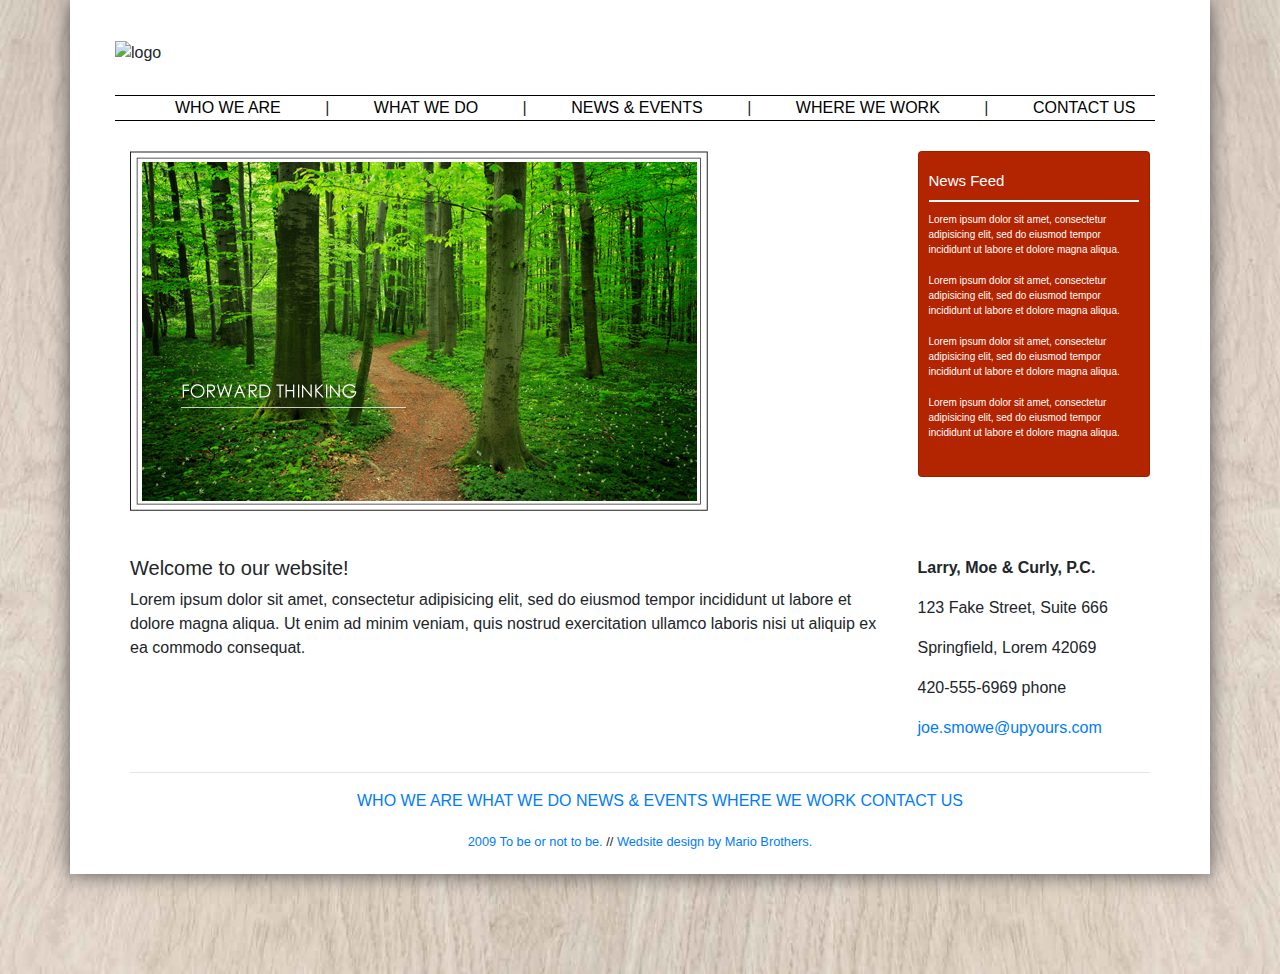
==== index.html @ 97bbb87f "I can't pull" ====
<!DOCTYPE html>
<html lang="en">
<head>
  <meta charset="UTF-8">
  <meta name="viewport" content="width=device-width, initial-scale=1.0">
  <meta http-equiv="X-UA-Compatible" content="ie=edge">
  <link rel="stylesheet" href="https://maxcdn.bootstrapcdn.com/bootstrap/4.0.0/css/bootstrap.min.css" integrity="sha384-Gn5384xqQ1aoWXA+058RXPxPg6fy4IWvTNh0E263XmFcJlSAwiGgFAW/dAiS6JXm" crossorigin="anonymous">
  <link rel="stylesheet" href="./css/main.css">
  <title>law_site_replica</title>
</head>
<body>
  <div class="container stooges">
    <div class="row">
      <header>
        <img src="http://placehold.it/318x76" alt="logo">
        <nav id="top_footer">
          <ul><!-- TODO: ADD LINK LATER -->
            <li>
              <a href="#">WHO WE ARE</a>
            </li>
            <span>|</span>
            <li>
              <a href="#">WHAT WE DO</a>
            </li>
            <span>|</span>
            <li>
              <a href="#">NEWS & EVENTS</a>
            </li>
            <span>|</span>
            <li>
              <a href="#">WHERE WE WORK</a>
            </li>
            <span>|</span>
            <li>
              <a href="#">CONTACT US</a>
            </li>
          </ul>
        </nav>
      </header>
    </div>    <!-- end of row -->
    <div class="row">
      <div class="col-md-9">
        <img src="./img/nza_slideshow.jpg" alt="">
      </div>
      <div class="col-md-3">
        <div class="card news">
          <h5>News Feed</h5>
          <hr>
          <p>Lorem ipsum dolor sit amet, consectetur adipisicing elit, sed do eiusmod tempor incididunt ut labore et dolore magna aliqua.</p>
          <p>Lorem ipsum dolor sit amet, consectetur adipisicing elit, sed do eiusmod tempor incididunt ut labore et dolore magna aliqua.</p>
          <p>Lorem ipsum dolor sit amet, consectetur adipisicing elit, sed do eiusmod tempor incididunt ut labore et dolore magna aliqua.</p>
          <p>Lorem ipsum dolor sit amet, consectetur adipisicing elit, sed do eiusmod tempor incididunt ut labore et dolore magna aliqua.</p>
        </div>
      </div>
    </div><!-- end of row -->
    <div class="row welcome">
      <div class="col-md-9">
        <h5>Welcome to our website!</h5>
        <p>Lorem ipsum dolor sit amet, consectetur adipisicing elit, sed do eiusmod tempor incididunt ut labore et dolore magna aliqua. Ut enim ad minim veniam, quis nostrud exercitation ullamco laboris nisi ut aliquip ex ea commodo consequat.</p>
      </div>
      <div class="col-md-3">
        <p><b>Larry, Moe & Curly, P.C.</b></p>
        <p>123 Fake Street, Suite 666</p>
        <p>Springfield, Lorem 42069</p>
        <p>420-555-6969 phone</p>
        <p><a href="joe.smowe@upyours.com">joe.smowe@upyours.com</a></p>
      </div>
    </div><!-- end of row -->
    <div class="row">
      <div class="col-md-12">
        <footer>
          <hr>
          <nav id="bottom_footer">
            <ul><!-- TODO: ADD LINK LATER -->
              <li>
                <a href="#">WHO WE ARE</a>
              </li>
              <li>
                <a href="#">WHAT WE DO</a>
              </li>
              <li>
                <a href="#">NEWS & EVENTS</a>
              </li>
              <li>
                <a href="#">WHERE WE WORK</a>
              </li>
              <li>
                <a href="#">CONTACT US</a>
              </li>
            </ul>
          </nav>
        <div class="col-md-12 legal">
          <p>
            <small>
              <a href="2009 To be or not to be.">2009 To be or not to be.</a>  // <a href="Wedsite design by Mario Brothers.">Wedsite design by Mario Brothers.</a>
            </small>
          </p>
        </div>
        </footer>
      </div>
    </div>
  </div>

</body>
</html>
---- css/main.css ----
body {
  background-image: url(../img/nza_background.jpg);
  background-repeat: no-repeat;
  background-size: 100% 100%;
}

.stooges {
  background-color: white;
  padding: 40px 60px 5px;
  margin-bottom: 100px;
  box-shadow: 0px 0px 20px #505050;
}

.news p {
  font-size: 10px;
}

.news hr {
  border: 1px solid white;
  margin-top: 2px;
  margin-bottom: 10px;
}

.news  h5 {
  font-size: 15px;
}

.news {
  background-color: rgba(179, 36, 0, 1);
  color: white;
  padding: 20px 10px;
}

.row.welcome {
    margin-top: 45px;
}

#top_footer {
  margin: 30px 0px;
}

#top_footer ul {
  list-style: none;
  border-top: 1px solid black;
  border-bottom: 1px solid #000;
  text-align: center;
  margin: 0 auto;
  width: 100%;
}

#top_footer ul li a {
  color: black;
  /* font-size: 12px; */
}

#top_footer ul li {
  color: black;
  padding: 5px 20px;
  display: inline;
}

#top_footer ul span {
  padding: 5px 20px;
}

#bottom_footer ul {
  list-style: none;
  text-align: center;
}

#bottom_footer ul li {
  display: inline;
}

.col-md-12.legal {
    text-align: center;
}
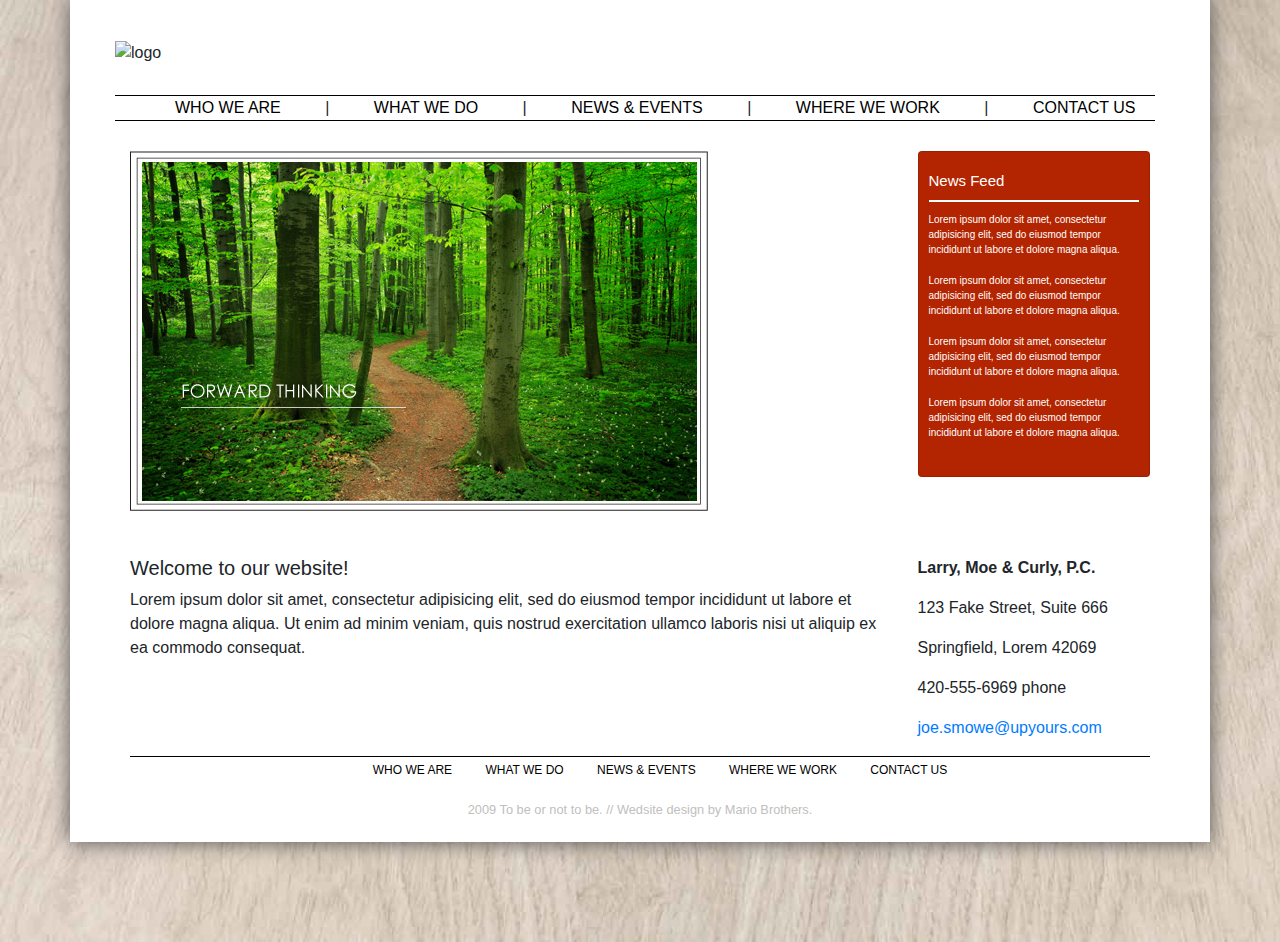
==== commit c3902cac: "more fixes" ====
--- a/index.html
+++ b/index.html
@@ -69,7 +69,7 @@
     <div class="row">
       <div class="col-md-12">
         <footer>
-          <hr>
+          <hr class="bottom-divide">
           <nav id="bottom_footer">
             <ul><!-- TODO: ADD LINK LATER -->
               <li>
--- a/css/main.css
+++ b/css/main.css
@@ -1,7 +1,7 @@
 body {
   background-image: url(../img/nza_background.jpg);
   background-repeat: no-repeat;
-  background-size: 100% 100%;
+  background-size: cover;
 }
 
 .stooges {
@@ -70,8 +70,31 @@
 
 #bottom_footer ul li {
   display: inline;
+  padding: 0 15px;
+  font-size: 12px;
+}
+
+#bottom_footer ul li a {
+  color: black;
+}
+
+hr.bottom-divide {
+  margin-top: 0px;
+  margin-bottom: 0px;
+}
+
+.bottom-divide {
+    border-top: 1px solid black;
 }
 
 .col-md-12.legal {
     text-align: center;
 }
+
+.col-md-12.legal p {
+    color: #c0c0c0;
+}
+
+.col-md-12.legal p small a {
+    color: #c0c0c0;
+}
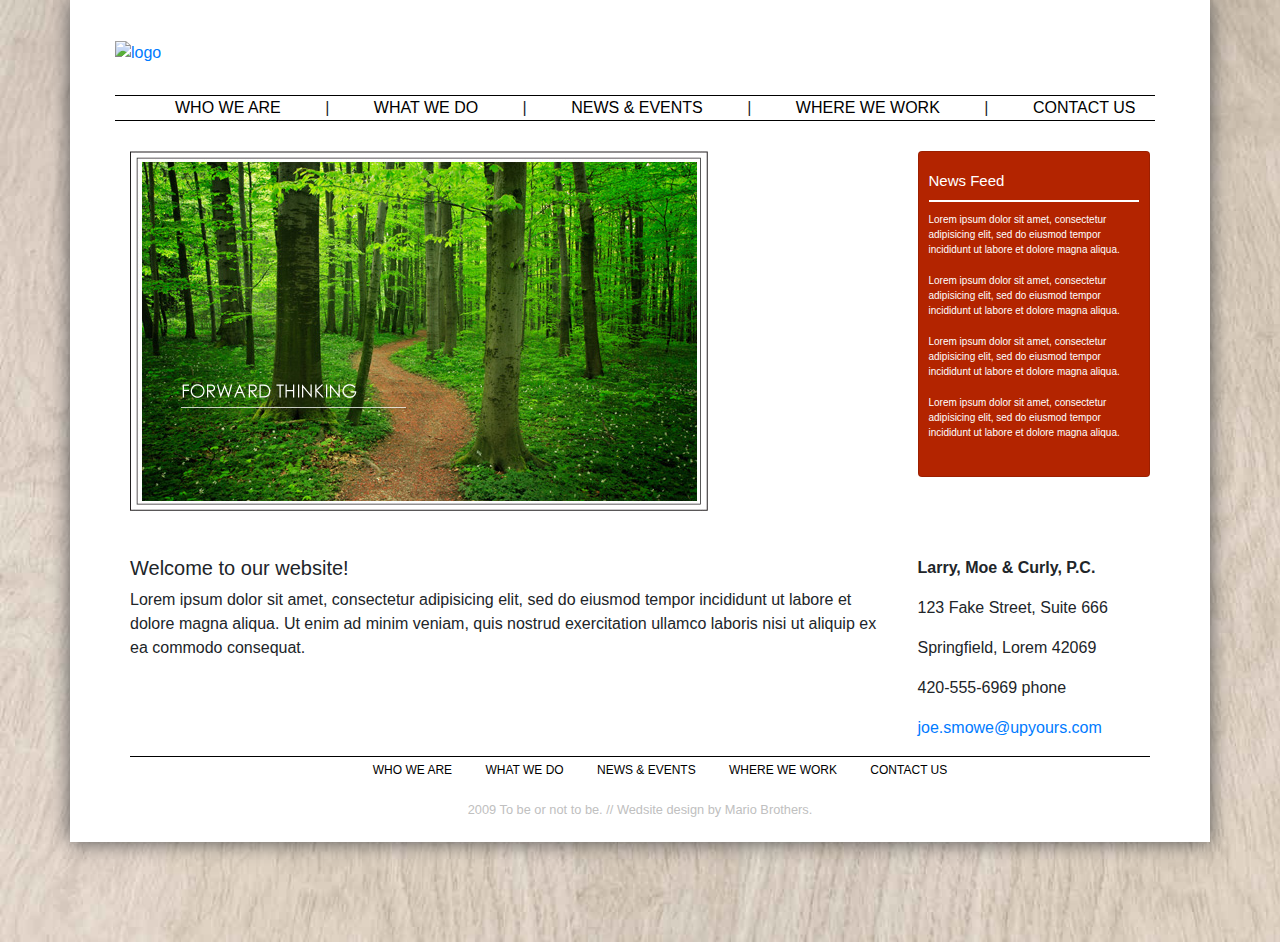
==== commit 205a3701: "contact page completed maybe" ====
--- a/index.html
+++ b/index.html
@@ -12,15 +12,15 @@
   <div class="container stooges">
     <div class="row">
       <header>
-        <img src="http://placehold.it/318x76" alt="logo">
+        <a href="./index.html"><img src="http://placehold.it/318x76" alt="logo"></a>
         <nav id="top_footer">
           <ul><!-- TODO: ADD LINK LATER -->
             <li>
-              <a href="#">WHO WE ARE</a>
+              <a href="./pages/whoweare.html">WHO WE ARE</a>
             </li>
             <span>|</span>
             <li>
-              <a href="#">WHAT WE DO</a>
+              <a href="./pages/what.html">WHAT WE DO</a>
             </li>
             <span>|</span>
             <li>
@@ -28,44 +28,46 @@
             </li>
             <span>|</span>
             <li>
-              <a href="#">WHERE WE WORK</a>
+              <a href="./pages/where.html">WHERE WE WORK</a>
             </li>
             <span>|</span>
             <li>
-              <a href="#">CONTACT US</a>
+              <a href="./pages/contact.html">CONTACT US</a>
             </li>
           </ul>
         </nav>
       </header>
     </div>    <!-- end of row -->
-    <div class="row">
-      <div class="col-md-9">
-        <img src="./img/nza_slideshow.jpg" alt="">
-      </div>
-      <div class="col-md-3">
-        <div class="card news">
-          <h5>News Feed</h5>
-          <hr>
-          <p>Lorem ipsum dolor sit amet, consectetur adipisicing elit, sed do eiusmod tempor incididunt ut labore et dolore magna aliqua.</p>
-          <p>Lorem ipsum dolor sit amet, consectetur adipisicing elit, sed do eiusmod tempor incididunt ut labore et dolore magna aliqua.</p>
-          <p>Lorem ipsum dolor sit amet, consectetur adipisicing elit, sed do eiusmod tempor incididunt ut labore et dolore magna aliqua.</p>
-          <p>Lorem ipsum dolor sit amet, consectetur adipisicing elit, sed do eiusmod tempor incididunt ut labore et dolore magna aliqua.</p>
+    <main>
+      <div class="row">
+        <div class="col-md-9">
+          <img src="./img/nza_slideshow.jpg" alt="">
         </div>
-      </div>
-    </div><!-- end of row -->
-    <div class="row welcome">
-      <div class="col-md-9">
-        <h5>Welcome to our website!</h5>
-        <p>Lorem ipsum dolor sit amet, consectetur adipisicing elit, sed do eiusmod tempor incididunt ut labore et dolore magna aliqua. Ut enim ad minim veniam, quis nostrud exercitation ullamco laboris nisi ut aliquip ex ea commodo consequat.</p>
-      </div>
-      <div class="col-md-3">
-        <p><b>Larry, Moe & Curly, P.C.</b></p>
-        <p>123 Fake Street, Suite 666</p>
-        <p>Springfield, Lorem 42069</p>
-        <p>420-555-6969 phone</p>
-        <p><a href="joe.smowe@upyours.com">joe.smowe@upyours.com</a></p>
-      </div>
-    </div><!-- end of row -->
+        <div class="col-md-3">
+          <div class="card news">
+            <h5>News Feed</h5>
+            <hr>
+            <p>Lorem ipsum dolor sit amet, consectetur adipisicing elit, sed do eiusmod tempor incididunt ut labore et dolore magna aliqua.</p>
+            <p>Lorem ipsum dolor sit amet, consectetur adipisicing elit, sed do eiusmod tempor incididunt ut labore et dolore magna aliqua.</p>
+            <p>Lorem ipsum dolor sit amet, consectetur adipisicing elit, sed do eiusmod tempor incididunt ut labore et dolore magna aliqua.</p>
+            <p>Lorem ipsum dolor sit amet, consectetur adipisicing elit, sed do eiusmod tempor incididunt ut labore et dolore magna aliqua.</p>
+          </div>
+        </div>
+      </div><!-- end of row -->
+      <div class="row welcome">
+        <div class="col-md-9">
+          <h5>Welcome to our website!</h5>
+          <p>Lorem ipsum dolor sit amet, consectetur adipisicing elit, sed do eiusmod tempor incididunt ut labore et dolore magna aliqua. Ut enim ad minim veniam, quis nostrud exercitation ullamco laboris nisi ut aliquip ex ea commodo consequat.</p>
+        </div>
+        <div class="col-md-3">
+          <p><b>Larry, Moe & Curly, P.C.</b></p>
+          <p>123 Fake Street, Suite 666</p>
+          <p>Springfield, Lorem 42069</p>
+          <p>420-555-6969 phone</p>
+          <p><a href="joe.smowe@upyours.com">joe.smowe@upyours.com</a></p>
+        </div>
+      </div><!-- end of row -->
+    </main>
     <div class="row">
       <div class="col-md-12">
         <footer>
--- a/css/main.css
+++ b/css/main.css
@@ -98,3 +98,12 @@
 .col-md-12.legal p small a {
     color: #c0c0c0;
 }
+
+.location {
+  background-color: lightgrey;
+  padding: 10px;
+}
+
+.contact {
+  margin-bottom: 300px;
+}
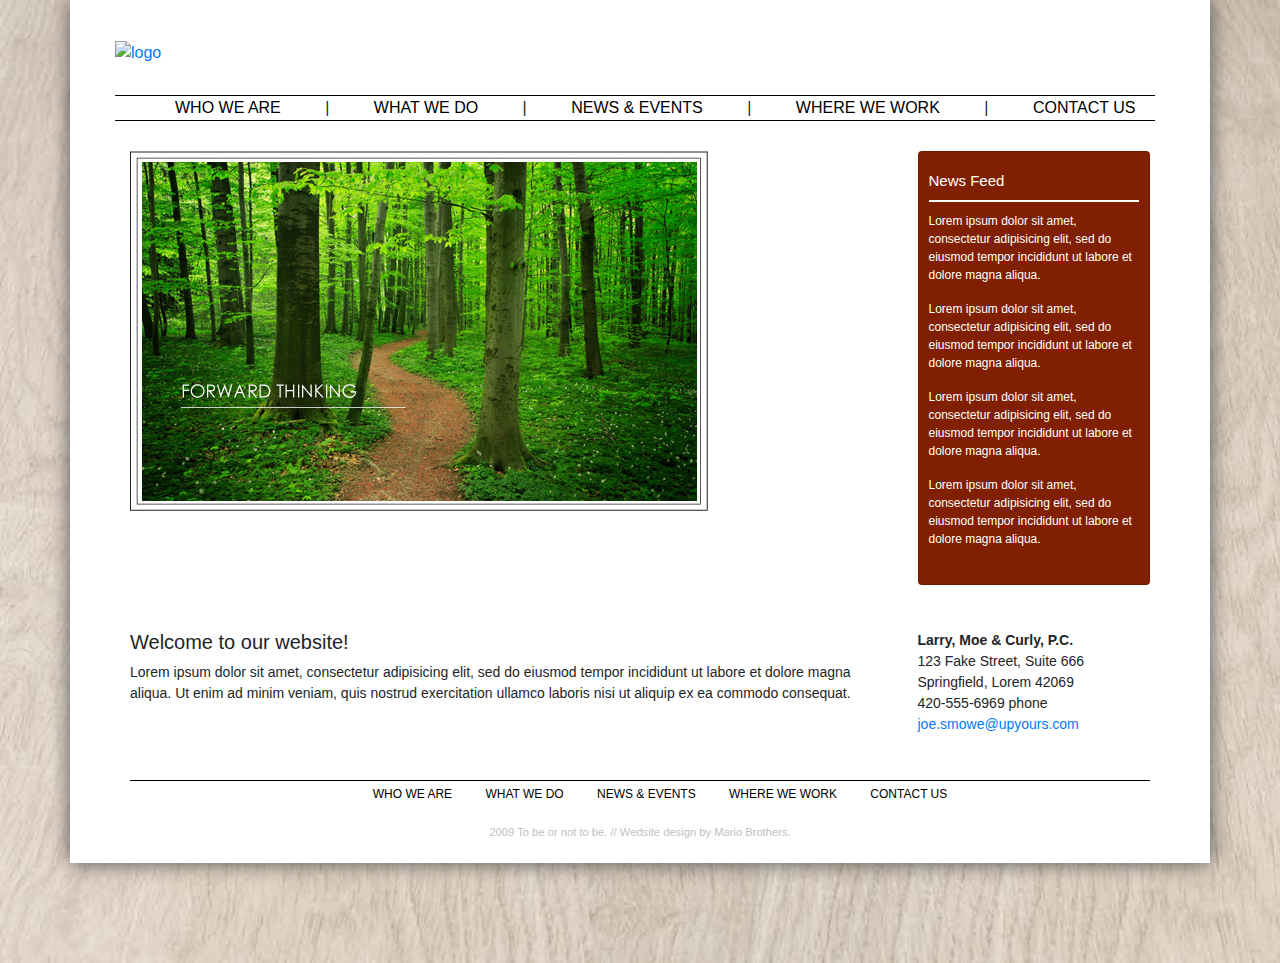
==== commit 222a8c54: "css organized and small fixes" ====
--- a/index.html
+++ b/index.html
@@ -59,7 +59,7 @@
           <h5>Welcome to our website!</h5>
           <p>Lorem ipsum dolor sit amet, consectetur adipisicing elit, sed do eiusmod tempor incididunt ut labore et dolore magna aliqua. Ut enim ad minim veniam, quis nostrud exercitation ullamco laboris nisi ut aliquip ex ea commodo consequat.</p>
         </div>
-        <div class="col-md-3">
+        <div class="col-md-3 info">
           <p><b>Larry, Moe & Curly, P.C.</b></p>
           <p>123 Fake Street, Suite 666</p>
           <p>Springfield, Lorem 42069</p>
--- a/css/main.css
+++ b/css/main.css
@@ -4,6 +4,62 @@
   background-size: cover;
 }
 
+p {
+  font-size: 14px;
+}
+
+/**************************************************************
+News Sibebar
+**************************************************************/
+
+.news {
+  background-color: rgba(128, 32, 0, 1);
+  color: white;
+  padding: 20px 10px;
+}
+
+.news p {
+  font-size: 12px;
+}
+
+.news h6 {
+  font-size: 12px;
+}
+
+.news ul {
+  list-style: none;
+  font-size: 12px;
+}
+
+.news ul li {
+  margin-left: -20px;
+}
+
+.news ul li a {
+  color: white;
+}
+
+.news hr {
+  border: 1px solid white;
+  margin-top: 2px;
+  margin-bottom: 10px;
+}
+
+.news h5 {
+  font-size: 15px;
+}
+
+.news a {
+  color: white;
+}
+
+.news img {
+  margin-bottom: 15px;
+}
+
+/*********************************************
+Index
+*********************************************/
 .stooges {
   background-color: white;
   padding: 40px 60px 5px;
@@ -11,30 +67,117 @@
   box-shadow: 0px 0px 20px #505050;
 }
 
-.news p {
-  font-size: 10px;
-}
-
-.news hr {
-  border: 1px solid white;
-  margin-top: 2px;
-  margin-bottom: 10px;
-}
-
-.news  h5 {
-  font-size: 15px;
-}
-
-.news {
-  background-color: rgba(179, 36, 0, 1);
-  color: white;
-  padding: 20px 10px;
+.info p {
+  margin-bottom: 0px;
+}
+
+/*********************************************
+Who We Are
+*********************************************/
+.whoweare {
+  margin-bottom: 70px;
+}
+
+.row.imageGallery .col-md-6 {
+    padding-top: 20px;
+}
+
+.imageGallery {
+  margin-bottom: 70px;
+}
+
+/*********************************************
+Where
+*********************************************/
+.what, .where {
+  margin-bottom: 60px;
+}
+
+.where hr {
+  margin: 0px 0px 20px 0px;
+}
+
+.where h4 {
+  font-size: 14px;
+}
+
+.col-md-8.usa ul, .col-md-4.intter ul {
+  padding: 0;
+}
+
+.a-l, .m-n, .o-w {
+  padding-right: 15px;
+  list-style: none;
+}
+
+.a-l, .m-n {
+  float: left;
+}
+
+.c-n {
+  list-style: none;
+}
+
+.col-md-8.usa ul li, .col-md-4.intter ul li {
+  padding-right: 70px;
+  font-size: 14px;
+}
+
+.col-md-12.legal {
+  text-align: center;
+}
+
+.col-md-12.legal p {
+  color: #c0c0c0;
+}
+
+.col-md-12.legal p small a {
+  color: #c0c0c0;
+}
+
+/*********************************************
+What
+*********************************************/
+.row.what img {
+  width: 100%;
+  margin-top: 30px;
 }
 
 .row.welcome {
     margin-top: 45px;
-}
-
+    margin-bottom: 45px;
+}
+
+/*********************************************
+Footer
+*********************************************/
+#bottom_footer ul {
+  list-style: none;
+  text-align: center;
+}
+
+#bottom_footer ul li {
+  display: inline;
+  padding: 0 15px;
+  font-size: 12px;
+}
+
+#bottom_footer ul li a {
+  color: black;
+}
+
+hr.bottom-divide {
+  margin-top: 0px;
+  margin-bottom: 0px;
+}
+
+.bottom-divide {
+  border-top: 1px solid black;
+}
+
+/*********************************************
+Header
+*********************************************/
 #top_footer {
   margin: 30px 0px;
 }
@@ -63,47 +206,18 @@
   padding: 5px 20px;
 }
 
-#bottom_footer ul {
-  list-style: none;
-  text-align: center;
-}
-
-#bottom_footer ul li {
-  display: inline;
-  padding: 0 15px;
-  font-size: 12px;
-}
-
-#bottom_footer ul li a {
-  color: black;
-}
-
-hr.bottom-divide {
-  margin-top: 0px;
-  margin-bottom: 0px;
-}
-
-.bottom-divide {
-    border-top: 1px solid black;
-}
-
-.col-md-12.legal {
-    text-align: center;
-}
-
-.col-md-12.legal p {
-    color: #c0c0c0;
-}
-
-.col-md-12.legal p small a {
-    color: #c0c0c0;
-}
-
+/*********************************************
+Contact
+*********************************************/
 .location {
   background-color: lightgrey;
   padding: 10px;
 }
 
+.location a {
+  color: black;
+}
+
 .contact {
   margin-bottom: 300px;
 }
